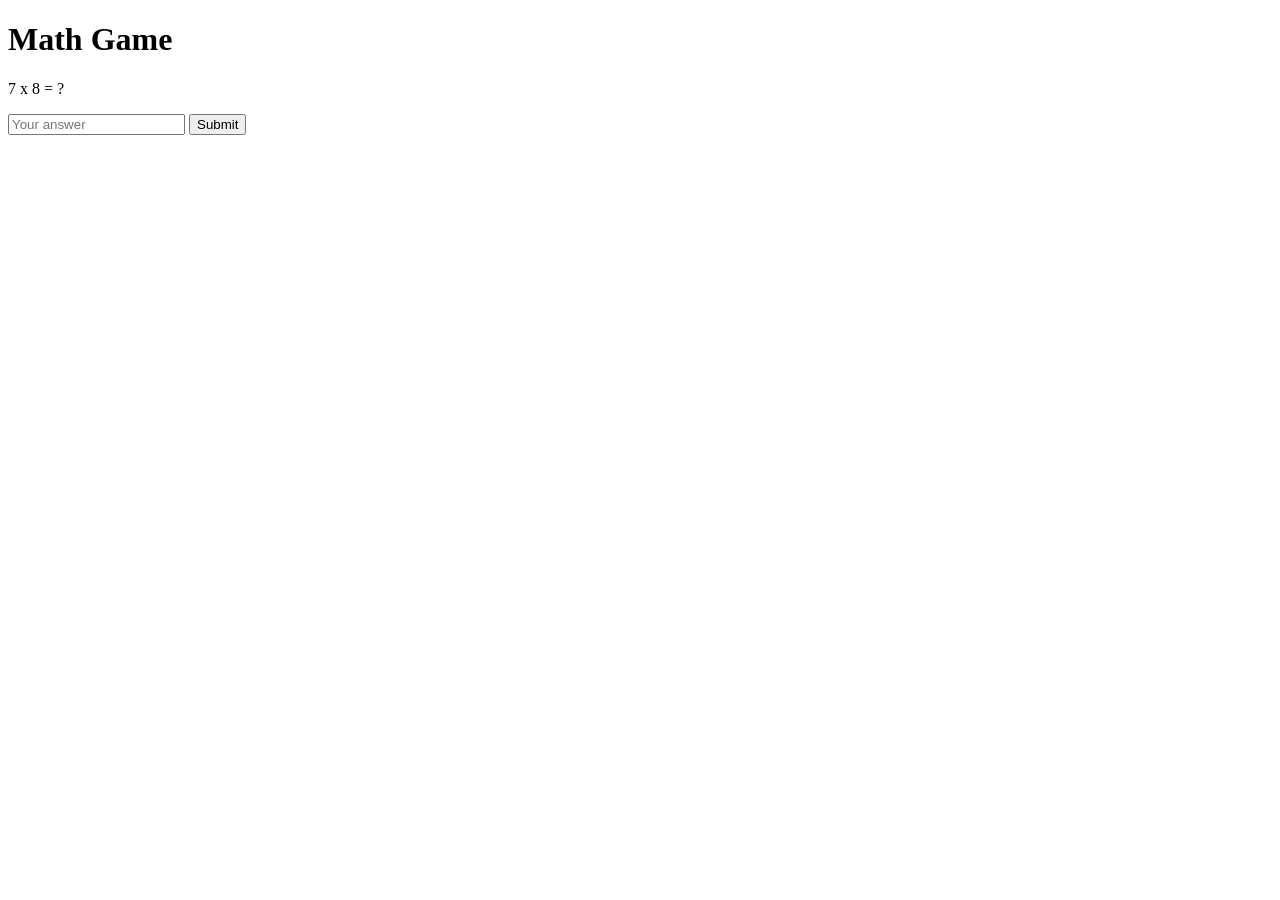
==== index.html @ 36d976ad "math game" ====
<!DOCTYPE html>
<html lang="en">
<head>
    <meta charset="UTF-8">
    <title>Math Game</title>
    <link rel="stylesheet" href="style.css">
</head>
<body>
    <h1>Math Game</h1>
    <p id="question"></p>
    <input type="number" id="answer" placeholder="Your answer">
    <button onclick="checkAnswer()">Submit</button>
    <p id="result"></p>

    <script src="script.js"></script>
</body>
</html>
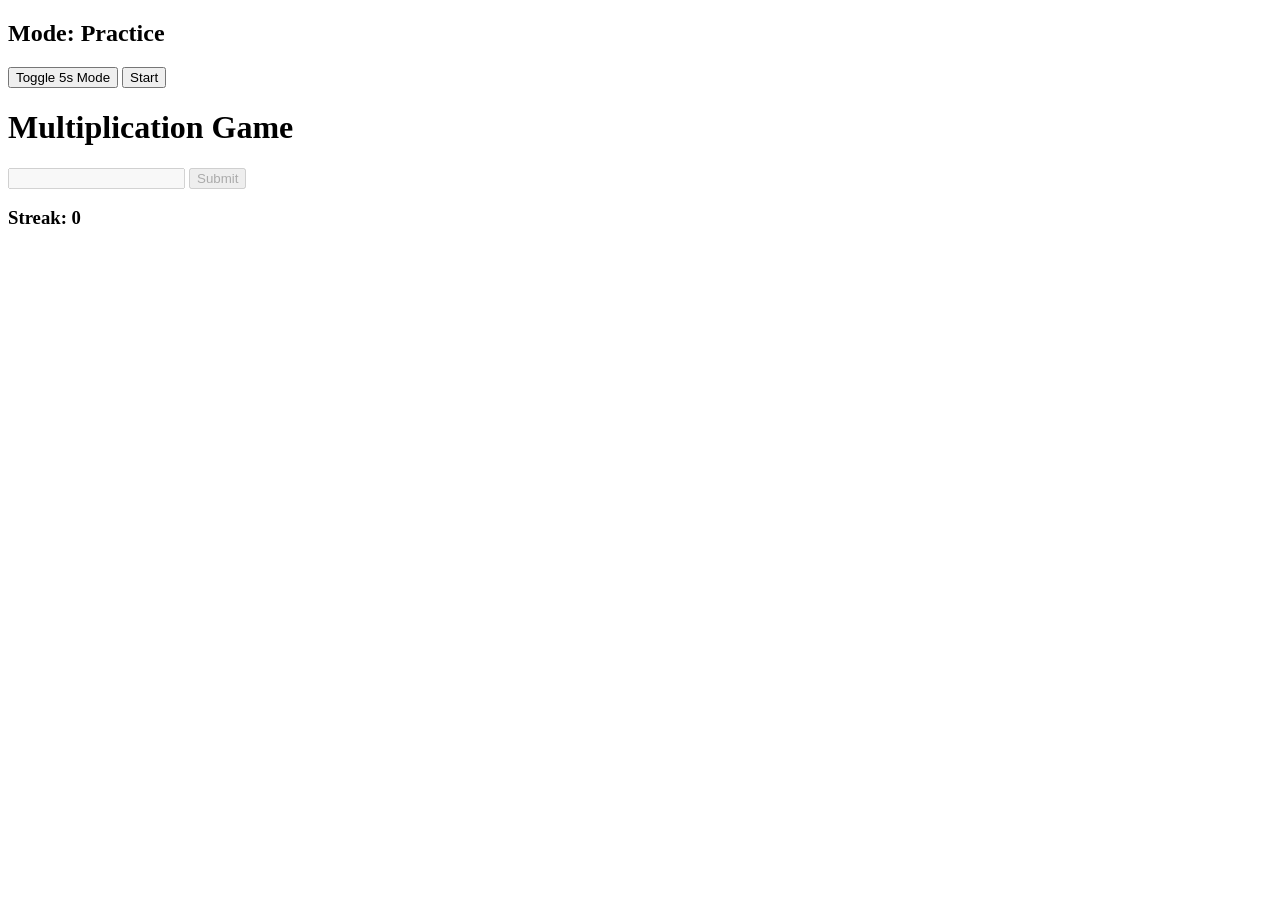
==== commit ba426f49: "Added 5s mode, focus input and enter to submit answers." ====
--- a/index.html
+++ b/index.html
@@ -1,17 +1,23 @@
-<!DOCTYPE html>
+<!doctype html>
 <html lang="en">
-<head>
-    <meta charset="UTF-8">
+  <head>
+    <meta charset="UTF-8" />
     <title>Math Game</title>
-    <link rel="stylesheet" href="style.css">
-</head>
-<body>
-    <h1>Math Game</h1>
+  </head>
+  <body>
+    <h2 id="mode">Mode: Practice</h2>
+    <h3 id="timer"></h3>
+
+    <button onclick="toggleMode()">Toggle 5s Mode</button>
+    <button onclick="startGame()" id="startBtn">Start</button>
+
+    <h1>Multiplication Game</h1>
     <p id="question"></p>
-    <input type="number" id="answer" placeholder="Your answer">
-    <button onclick="checkAnswer()">Submit</button>
+    <input type="number" id="answer" disabled />
+    <button onclick="checkAnswer()" id="submitBtn" disabled>Submit</button>
     <p id="result"></p>
+    <h3 id="streak">Streak: 0</h3>
 
     <script src="script.js"></script>
-</body>
-</html>+  </body>
+</html>
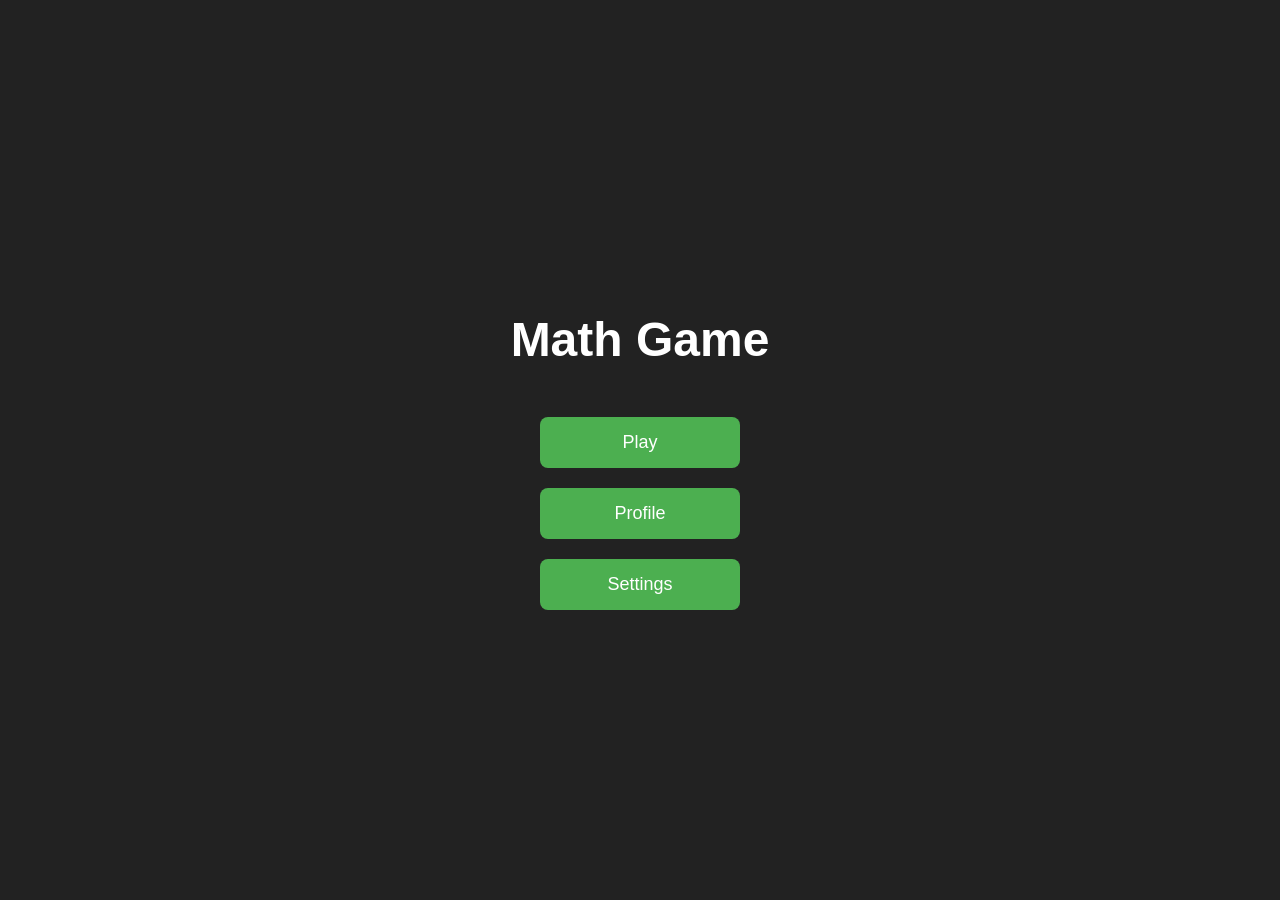
==== commit c21b0181: "made front page, renamed files." ====
--- a/index.html
+++ b/index.html
@@ -1,23 +1,19 @@
-<!doctype html>
+<!DOCTYPE html>
 <html lang="en">
-  <head>
-    <meta charset="UTF-8" />
+<head>
+    <meta charset="UTF-8">
     <title>Math Game</title>
-  </head>
-  <body>
-    <h2 id="mode">Mode: Practice</h2>
-    <h3 id="timer"></h3>
+    <link rel="stylesheet" href="style.css">
+</head>
+<body>
 
-    <button onclick="toggleMode()">Toggle 5s Mode</button>
-    <button onclick="startGame()" id="startBtn">Start</button>
+    <div class="menu">
+        <h1>Math Game</h1>
 
-    <h1>Multiplication Game</h1>
-    <p id="question"></p>
-    <input type="number" id="answer" disabled />
-    <button onclick="checkAnswer()" id="submitBtn" disabled>Submit</button>
-    <p id="result"></p>
-    <h3 id="streak">Streak: 0</h3>
+        <button class="menu-btn">Play</button>
+        <button class="menu-btn">Profile</button>
+        <button class="menu-btn">Settings</button>
+    </div>
 
-    <script src="script.js"></script>
-  </body>
-</html>
+</body>
+</html>
--- a/style.css
+++ b/style.css
@@ -0,0 +1,35 @@
+body {
+    margin: 0;
+    font-family: Arial, sans-serif;
+    background-color: #222;
+    color: white;
+}
+
+.menu {
+    display: flex;
+    flex-direction: column;
+    justify-content: center;
+    align-items: center;
+    height: 100vh;
+}
+
+h1 {
+    font-size: 48px;
+    margin-bottom: 40px;
+}
+
+.menu-btn {
+    width: 200px;
+    padding: 15px;
+    margin: 10px;
+    font-size: 18px;
+    border: none;
+    border-radius: 8px;
+    background-color: #4CAF50;
+    color: white;
+    cursor: pointer;
+}
+
+.menu-btn:hover {
+    background-color: #45a049;
+}
